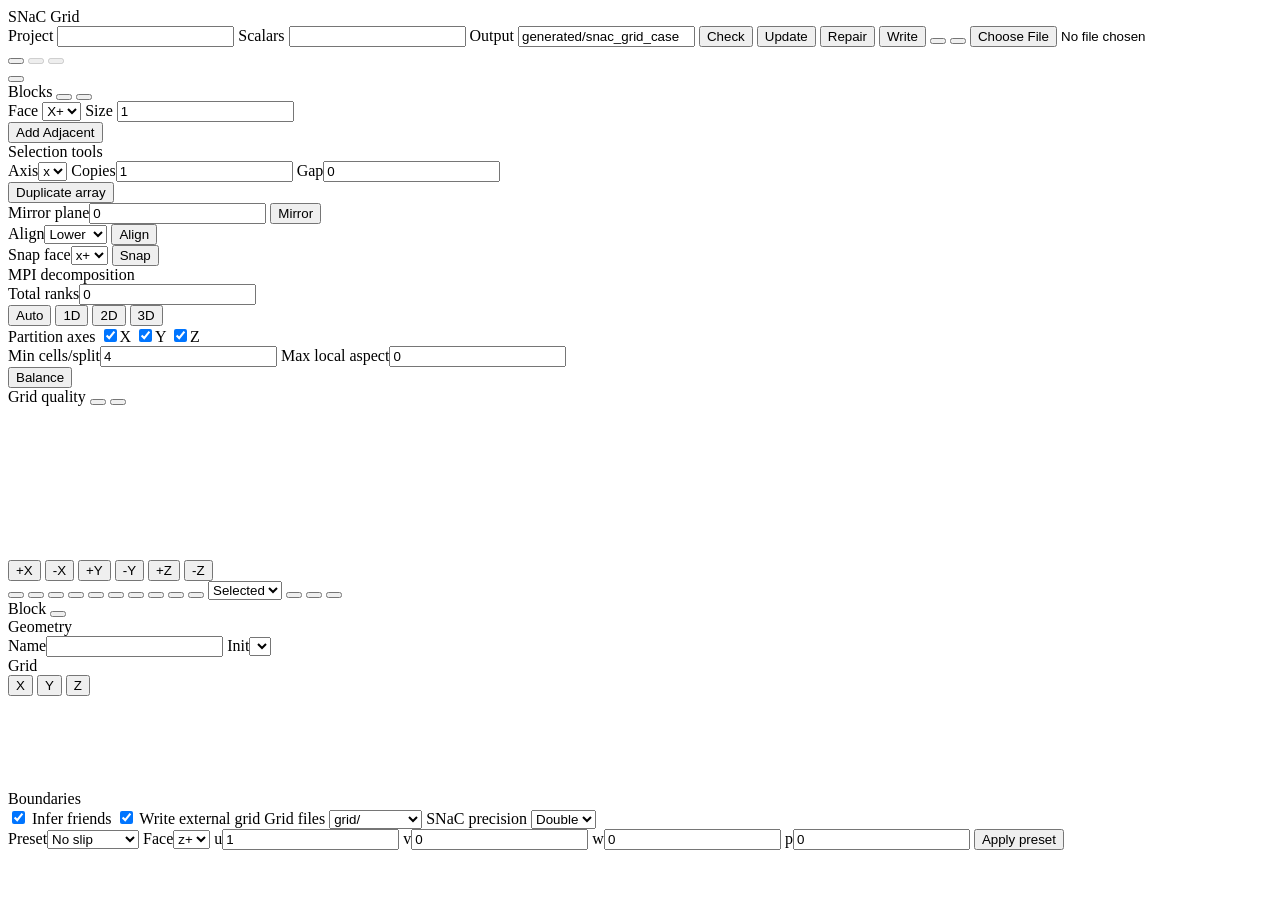
==== utils/grid_generator/snac_grid_generator/static/index.html @ 5e6d3e5e "Move the grid generator into a self-contained project. The grid generator was packaged from the repo" ====
<!doctype html>
<html lang="en">
  <head>
    <meta charset="utf-8" />
    <meta name="viewport" content="width=device-width, initial-scale=1" />
    <title>SNaC Grid Generator</title>
    <link rel="icon" href="data:," />
    <link rel="stylesheet" href="/styles.css" />
    <script type="importmap">
      {
        "imports": {
          "three": "/vendor/three/three.module.js",
          "three/addons/": "/vendor/three/addons/"
        }
      }
    </script>
    <script src="/vendor/lucide/lucide.min.js"></script>
  </head>
  <body>
    <header class="toolbar">
      <div class="brand">SNaC Grid</div>
      <label class="field field-project">
        <span>Project</span>
        <input id="project-name" type="text" autocomplete="off" />
      </label>
      <label class="field field-small">
        <span>Scalars</span>
        <input id="scalar-count" type="number" min="0" step="1" />
      </label>
      <label class="field field-output">
        <span>Output</span>
        <input id="output-dir" type="text" value="generated/snac_grid_case" autocomplete="off" />
      </label>
      <button id="check-project" class="button" title="Check structured grid"><i data-lucide="circle-check"></i><span>Check</span></button>
      <button id="update-structure" class="button" title="Update connectivity and MPI partitions"><i data-lucide="refresh-cw"></i><span>Update</span></button>
      <button id="repair-grids" class="button" title="Repair grid congruence"><i data-lucide="wand-sparkles"></i><span>Repair</span></button>
      <button id="export-case" class="button primary" title="Write case files"><i data-lucide="hard-drive-download"></i><span>Write</span></button>
      <button id="download-json" class="button icon" title="Download project JSON"><i data-lucide="file-json"></i></button>
      <button id="import-case" class="button icon" title="Import SNaC case from Output"><i data-lucide="folder-input"></i></button>
      <label class="button icon file-button" title="Open project JSON">
        <i data-lucide="folder-open"></i>
        <input id="open-json" type="file" accept="application/json,.json" />
      </label>
      <div class="toolbar-group">
        <button id="open-library" class="button icon" title="Grid library"><i data-lucide="library-big"></i></button>
        <button id="undo-project" class="button icon" title="Undo" disabled><i data-lucide="undo-2"></i></button>
        <button id="redo-project" class="button icon" title="Redo" disabled><i data-lucide="redo-2"></i></button>
      </div>
      <button id="reset-project" class="button icon danger" title="Erase all blocks"><i data-lucide="rotate-ccw"></i></button>
      <div id="status" class="status"></div>
    </header>

    <main class="workspace">
      <aside class="block-panel">
        <div class="panel-head">
          <span>Blocks</span>
          <span class="panel-actions">
            <button id="renumber-blocks" class="button icon" title="Renumber IDs and names from list order"><i data-lucide="list-restart"></i></button>
            <button id="add-block" class="button icon" title="Add block"><i data-lucide="plus"></i></button>
          </span>
        </div>
        <div id="block-list" class="block-list"></div>
        <div class="add-adjacent">
          <div class="row">
            <label class="field">
              <span>Face</span>
              <select id="adjacent-face">
                <option value="x+">X+</option>
                <option value="x-">X-</option>
                <option value="y+">Y+</option>
                <option value="y-">Y-</option>
                <option value="z+">Z+</option>
                <option value="z-">Z-</option>
              </select>
            </label>
            <label class="field">
              <span>Size</span>
              <input id="adjacent-size" type="number" value="1" step="any" min="1e-12" />
            </label>
          </div>
          <button id="add-adjacent" class="button"><i data-lucide="panel-top-open"></i><span>Add Adjacent</span></button>
        </div>
        <div class="geometry-tools">
          <div class="section-title">Selection tools</div>
          <div class="tool-row three">
            <label class="field"><span>Axis</span><select id="geometry-axis"><option>x</option><option>y</option><option>z</option></select></label>
            <label class="field"><span>Copies</span><input id="array-count" type="number" value="1" min="1" step="1" /></label>
            <label class="field"><span>Gap</span><input id="array-gap" type="number" value="0" step="any" /></label>
          </div>
          <button id="duplicate-array" class="button"><i data-lucide="copy-plus"></i><span>Duplicate array</span></button>
          <div class="tool-row two">
            <label class="field"><span>Mirror plane</span><input id="mirror-plane" type="number" value="0" step="any" /></label>
            <button id="mirror-blocks" class="button compact"><i data-lucide="flip-horizontal-2"></i><span>Mirror</span></button>
          </div>
          <div class="tool-row two">
            <label class="field"><span>Align</span><select id="align-mode"><option value="lower">Lower</option><option value="center">Center</option><option value="upper">Upper</option></select></label>
            <button id="align-blocks" class="button compact"><i data-lucide="align-center-horizontal"></i><span>Align</span></button>
          </div>
          <div class="tool-row two">
            <label class="field"><span>Snap face</span><select id="snap-face"><option>x+</option><option>x-</option><option>y+</option><option>y-</option><option>z+</option><option>z-</option></select></label>
            <button id="snap-block" class="button compact"><i data-lucide="magnet"></i><span>Snap</span></button>
          </div>
        </div>
        <div class="decomposition-panel">
          <div class="section-title">MPI decomposition</div>
          <label class="field"><span>Total ranks</span><input id="target-ranks" type="number" value="0" min="0" step="1" /></label>
          <div id="decomposition-mode" class="mode-buttons" role="group" aria-label="Decomposition mode">
            <button type="button" data-mode="auto" class="active">Auto</button>
            <button type="button" data-mode="1d">1D</button>
            <button type="button" data-mode="2d">2D</button>
            <button type="button" data-mode="3d">3D</button>
          </div>
          <div id="decomposition-axes" class="axis-choices">
            <span>Partition axes</span>
            <label class="check"><input type="checkbox" data-axis="0" checked /><span>X</span></label>
            <label class="check"><input type="checkbox" data-axis="1" checked /><span>Y</span></label>
            <label class="check"><input type="checkbox" data-axis="2" checked /><span>Z</span></label>
          </div>
          <div class="tool-row two">
            <label class="field"><span>Min cells/split</span><input id="min-local-cells" type="number" value="4" min="1" step="1" /></label>
            <label class="field"><span>Max local aspect</span><input id="max-local-aspect" type="number" value="0" min="0" step="any" /></label>
          </div>
          <button id="balance-decomposition" class="button"><i data-lucide="network"></i><span>Balance</span></button>
          <div id="decomposition-summary" class="decomposition-summary"></div>
        </div>
        <div class="quality-panel">
          <div class="section-title quality-title">
            <span>Grid quality</span>
            <span class="quality-actions">
              <button id="download-report-json" class="button icon" type="button" title="Download quality report as JSON"><i data-lucide="file-json"></i></button>
              <button id="download-report-markdown" class="button icon" type="button" title="Download quality report as Markdown"><i data-lucide="file-text"></i></button>
            </span>
          </div>
          <div id="quality-summary" class="quality-summary"></div>
        </div>
      </aside>

      <section class="viewport-shell">
        <canvas id="scene"></canvas>
        <div class="view-tools">
          <div class="axis-view-tools" role="group" aria-label="Orthographic views">
            <button class="button axis-view" data-axis-view="+x" aria-label="View from +X" aria-pressed="false" title="View from +X">+X</button>
            <button class="button axis-view" data-axis-view="-x" aria-label="View from -X" aria-pressed="false" title="View from -X">-X</button>
            <button class="button axis-view" data-axis-view="+y" aria-label="View from +Y" aria-pressed="false" title="View from +Y">+Y</button>
            <button class="button axis-view" data-axis-view="-y" aria-label="View from -Y" aria-pressed="false" title="View from -Y">-Y</button>
            <button class="button axis-view" data-axis-view="+z" aria-label="View from +Z" aria-pressed="false" title="View from +Z">+Z</button>
            <button class="button axis-view" data-axis-view="-z" aria-label="View from -Z" aria-pressed="false" title="View from -Z">-Z</button>
          </div>
          <button id="focus-selection" class="button icon" title="Fit selected blocks"><i data-lucide="scan-search"></i></button>
          <button id="hide-selected" class="button icon" title="Hide selected blocks"><i data-lucide="eye-off"></i></button>
          <button id="isolate-selected" class="button icon" title="Isolate selected blocks"><i data-lucide="panel-top"></i></button>
          <button id="show-all-blocks" class="button icon" title="Show all blocks"><i data-lucide="eye"></i></button>
          <button id="toggle-clipping" class="button icon" title="Toggle clipping plane"><i data-lucide="slice"></i></button>
          <button id="tool-select" class="button icon active" aria-pressed="true" title="Select blocks"><i data-lucide="mouse-pointer-2"></i></button>
          <button id="tool-move" class="button icon" aria-pressed="false" title="Move primary block; click again to exit"><i data-lucide="move-3d"></i></button>
          <button id="tool-scale" class="button icon" aria-pressed="false" title="Resize primary block; click again to exit"><i data-lucide="scaling"></i></button>
          <button id="toggle-boundaries" class="button icon active" aria-pressed="true" title="Toggle boundary colors: D red, N blue, F green, mixed velocity amber"><i data-lucide="palette"></i></button>
          <button id="toggle-partitions" class="button icon active" aria-pressed="true" title="Toggle MPI partition planes"><i data-lucide="panels-top-left"></i></button>
          <label class="view-select" title="Grid line display">
            <i data-lucide="grid-2x2"></i>
            <select id="grid-lines-mode" aria-label="Grid line display">
              <option value="off">Off</option>
              <option value="selected" selected>Selected</option>
              <option value="all">All</option>
            </select>
          </label>
          <button id="toggle-spacing-jumps" class="button icon active" aria-pressed="true" title="Toggle interface spacing quality"><i data-lucide="activity"></i></button>
          <button id="fit-view" class="button icon" title="Fit view"><i data-lucide="scan"></i></button>
          <button id="toggle-grid" class="button icon active" aria-pressed="true" title="Toggle ground grid"><i data-lucide="grid-3x3"></i></button>
        </div>
        <div id="clip-tools" class="clip-tools" hidden>
          <div id="clip-axis" class="clip-axis" role="group" aria-label="Clipping axis">
            <button class="active" data-clip-axis="x" aria-pressed="true">X</button>
            <button data-clip-axis="y" aria-pressed="false">Y</button>
            <button data-clip-axis="z" aria-pressed="false">Z</button>
          </div>
          <input id="clip-position" type="range" min="0" max="1" step="0.001" value="0.5" aria-label="Clipping position" />
          <button id="flip-clipping" class="button icon" title="Flip clipping direction"><i data-lucide="flip-horizontal-2"></i></button>
        </div>
      </section>

      <aside class="inspector">
        <div class="panel-head">
          <span id="block-title">Block</span>
          <button id="remove-block" class="button icon danger" title="Remove block"><i data-lucide="trash-2"></i></button>
        </div>

        <section class="section">
          <div class="section-title">Geometry</div>
          <div class="form-grid two">
            <label class="field"><span>Name</span><input id="block-name" type="text" autocomplete="off" /></label>
            <label class="field"><span>Init</span><select id="inivel"></select></label>
          </div>
          <div class="periodic-grid" id="periodic-grid"></div>
          <div class="matrix" id="geometry-grid"></div>
          <div class="matrix" id="resolution-grid"></div>
        </section>

        <section class="section">
          <div class="section-title">Grid</div>
          <div class="tabs" id="axis-tabs">
            <button data-axis="x" class="active">X</button>
            <button data-axis="y">Y</button>
            <button data-axis="z">Z</button>
          </div>
          <div id="axis-editor"></div>
          <canvas id="spacing-preview" width="520" height="90"></canvas>
          <div id="spacing-stats" class="stats"></div>
        </section>

        <section class="section">
          <div class="section-title">Boundaries</div>
          <div class="form-grid two">
            <label class="check"><input id="infer-connectivity" type="checkbox" checked /> <span>Infer friends</span></label>
            <label class="check"><input id="write-external-grid" type="checkbox" checked /> <span>Write external grid</span></label>
            <label class="field">
              <span>Grid files</span>
              <select id="grid-source">
                <option value="grid">grid/</option>
                <option value="both">grid/ + data/</option>
              </select>
            </label>
            <label class="field">
              <span>SNaC precision</span>
              <select id="grid-precision">
                <option value="double">Double</option>
                <option value="single">Single</option>
              </select>
            </label>
          </div>
          <div class="bc-presets">
            <label class="field"><span>Preset</span><select id="bc-preset"><option value="no_slip">No slip</option><option value="free_slip">Free slip</option><option value="moving_wall">Moving wall</option><option value="inlet">Inlet</option><option value="outlet">Outlet</option></select></label>
            <label class="field"><span>Face</span><select id="bc-preset-face"><option>x-</option><option>x+</option><option>y-</option><option>y+</option><option>z-</option><option selected>z+</option></select></label>
            <label class="field"><span>u</span><input id="bc-preset-u" type="number" value="1" step="any" /></label>
            <label class="field"><span>v</span><input id="bc-preset-v" type="number" value="0" step="any" /></label>
            <label class="field"><span>w</span><input id="bc-preset-w" type="number" value="0" step="any" /></label>
            <label class="field"><span>p</span><input id="bc-preset-p" type="number" value="0" step="any" /></label>
            <button id="apply-bc-preset" class="button"><i data-lucide="paint-bucket"></i><span>Apply preset</span></button>
          </div>
          <div id="boundary-table" class="boundary-table"></div>
          <div id="check-results" class="check-results"></div>
        </section>
      </aside>
    </main>

    <dialog id="repair-dialog">
      <div class="dialog-body">
        <div class="dialog-title">Repair grids</div>
        <div id="repair-summary" class="repair-summary"></div>
        <div class="dialog-actions">
          <button id="cancel-repair" class="button" type="button">Cancel</button>
          <button id="confirm-repair" class="button primary" type="button">Apply</button>
        </div>
      </div>
    </dialog>

    <dialog id="recovery-dialog">
      <div class="dialog-body">
        <div class="dialog-title">Recover project</div>
        <div id="recovery-summary" class="repair-summary"></div>
        <div class="dialog-actions">
          <button id="discard-recovery" class="button" type="button">Discard</button>
          <button id="restore-recovery" class="button primary" type="button">Restore</button>
        </div>
      </div>
    </dialog>

    <dialog id="library-dialog" class="library-dialog">
      <div class="dialog-body">
        <div class="dialog-heading">
          <div class="dialog-title">Grid library</div>
          <button id="close-library" class="button icon" type="button" title="Close library"><i data-lucide="x"></i></button>
        </div>
        <div id="library-tabs" class="tabs library-tabs" role="tablist">
          <button type="button" data-library-tab="axisPresets" class="active">Axis presets</button>
          <button type="button" data-library-tab="projectTemplates">Case templates</button>
        </div>
        <div class="library-content">
          <label class="field">
            <span>Name</span>
            <input id="library-name" type="text" maxlength="80" autocomplete="off" />
          </label>
          <select id="library-items" class="library-items" size="7" aria-label="Library items"></select>
          <div id="library-summary" class="library-summary"></div>
          <div class="library-actions">
            <button id="apply-library-item" class="button primary" type="button"><i data-lucide="check"></i><span>Apply</span></button>
            <button id="save-library-item" class="button" type="button"><i data-lucide="save"></i><span>Save</span></button>
            <button id="rename-library-item" class="button" type="button"><i data-lucide="pencil"></i><span>Rename</span></button>
            <button id="delete-library-item" class="button danger" type="button"><i data-lucide="trash-2"></i><span>Delete</span></button>
          </div>
        </div>
        <div class="dialog-actions library-file-actions">
          <label class="button file-button" title="Import library JSON">
            <i data-lucide="upload"></i><span>Import</span>
            <input id="import-library" type="file" accept="application/json,.json" />
          </label>
          <button id="export-library" class="button" type="button"><i data-lucide="download"></i><span>Export</span></button>
        </div>
      </div>
    </dialog>

    <script type="module" src="/app.js"></script>
  </body>
</html>
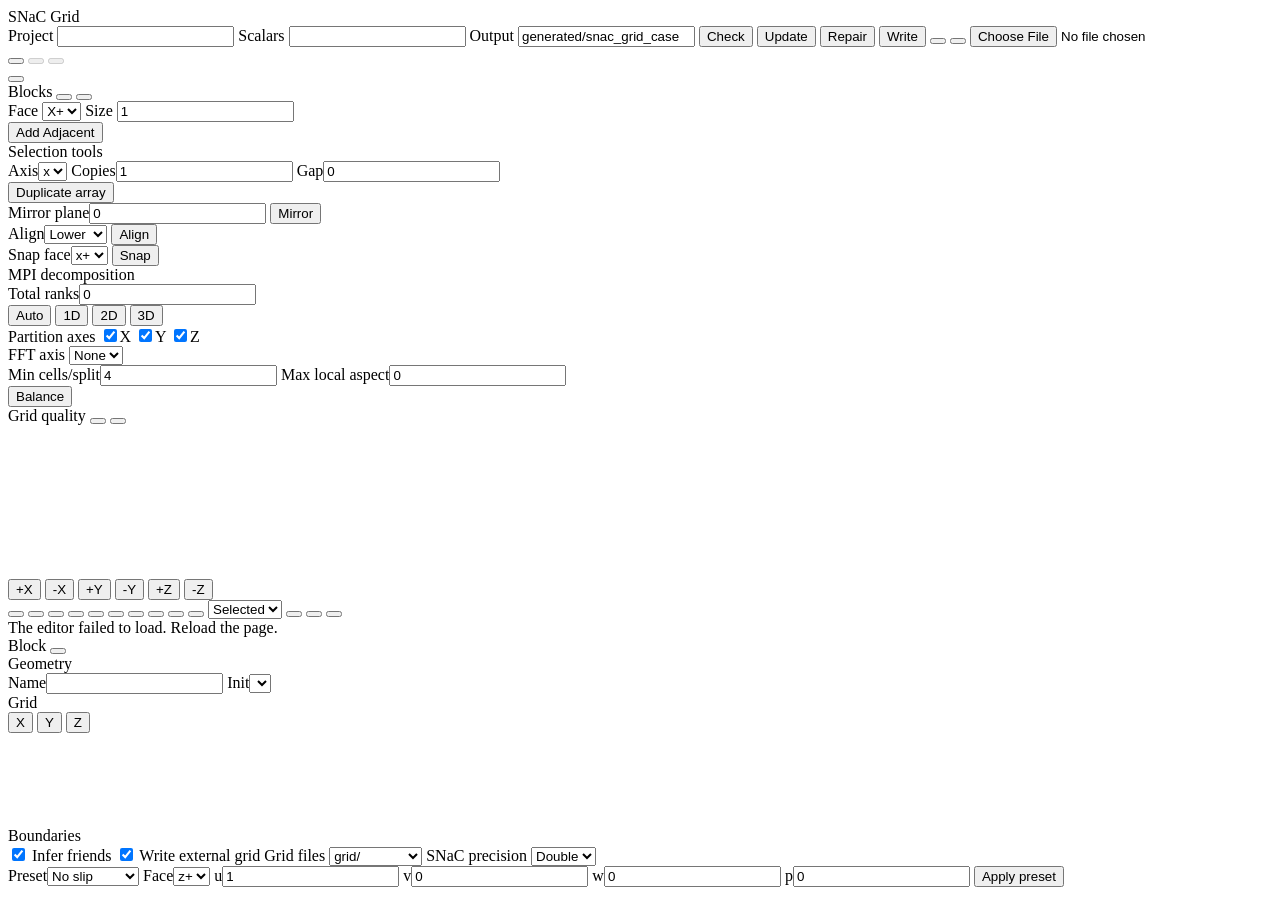
==== commit b4071c82: "Fix, harden, and polish the grid generator. Correctness: - Export saves the renumbered project, so a" ====
--- a/utils/grid_generator/snac_grid_generator/static/index.html
+++ b/utils/grid_generator/snac_grid_generator/static/index.html
@@ -46,8 +46,7 @@
         <button id="undo-project" class="button icon" title="Undo" disabled><i data-lucide="undo-2"></i></button>
         <button id="redo-project" class="button icon" title="Redo" disabled><i data-lucide="redo-2"></i></button>
       </div>
-      <button id="reset-project" class="button icon danger" title="Erase all blocks"><i data-lucide="rotate-ccw"></i></button>
-      <div id="status" class="status"></div>
+      <button id="reset-project" class="button icon danger" title="New empty project (Undo restores the current one)"><i data-lucide="rotate-ccw"></i></button>
     </header>
 
     <main class="workspace">
@@ -116,6 +115,15 @@
             <label class="check"><input type="checkbox" data-axis="1" checked /><span>Y</span></label>
             <label class="check"><input type="checkbox" data-axis="2" checked /><span>Z</span></label>
           </div>
+          <label class="field" title="Match SNaC's FFT_AXIS build option. The FFT axis is never split and must have a uniform grid that is identical in every block.">
+            <span>FFT axis</span>
+            <select id="fft-axis">
+              <option value="">None</option>
+              <option value="x">X</option>
+              <option value="y">Y</option>
+              <option value="z">Z</option>
+            </select>
+          </label>
           <div class="tool-row two">
             <label class="field"><span>Min cells/split</span><input id="min-local-cells" type="number" value="4" min="1" step="1" /></label>
             <label class="field"><span>Max local aspect</span><input id="max-local-aspect" type="number" value="0" min="0" step="any" /></label>
@@ -177,6 +185,15 @@
           <input id="clip-position" type="range" min="0" max="1" step="0.001" value="0.5" aria-label="Clipping position" />
           <button id="flip-clipping" class="button icon" title="Flip clipping direction"><i data-lucide="flip-horizontal-2"></i></button>
         </div>
+        <div class="viewport-feedback">
+          <section id="issues-panel" class="issues-panel" aria-label="Check issues" hidden>
+            <button id="toggle-issues" class="issues-head" type="button" aria-expanded="true" aria-controls="check-results">
+              <span id="issues-title"></span><i data-lucide="chevron-down"></i>
+            </button>
+            <div id="check-results" class="check-results"></div>
+          </section>
+          <div id="status" class="status" role="status" aria-live="polite"></div>
+        </div>
       </section>
 
       <aside class="inspector">
@@ -238,7 +255,6 @@
             <button id="apply-bc-preset" class="button"><i data-lucide="paint-bucket"></i><span>Apply preset</span></button>
           </div>
           <div id="boundary-table" class="boundary-table"></div>
-          <div id="check-results" class="check-results"></div>
         </section>
       </aside>
     </main>
@@ -299,6 +315,10 @@
       </div>
     </dialog>
 
-    <script type="module" src="/app.js"></script>
+    <script
+      type="module"
+      src="/app.js"
+      onerror="document.getElementById('status').textContent = 'The editor failed to load. Reload the page.'"
+    ></script>
   </body>
 </html>
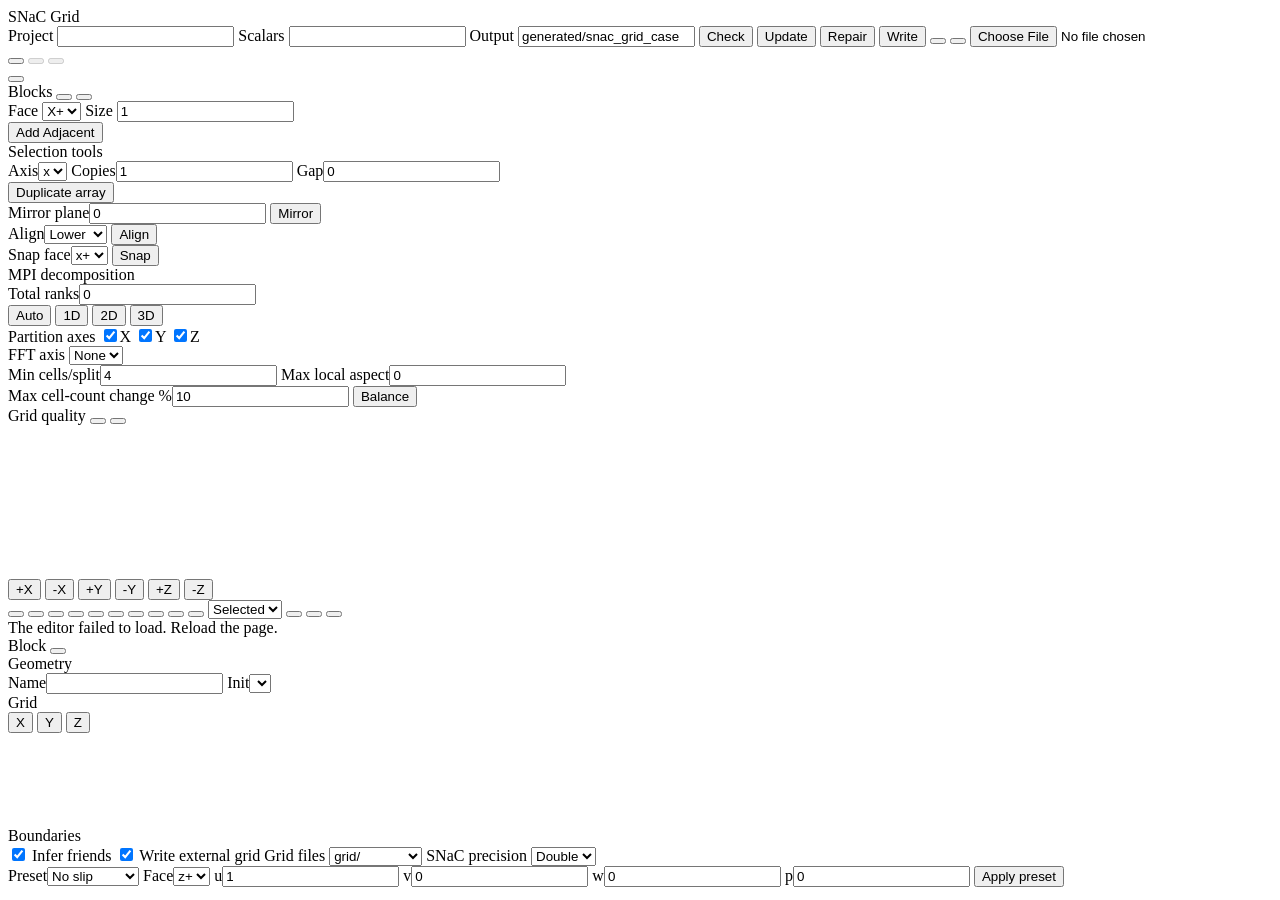
==== commit 95eb6ad9: "Propose cell-count changes that balance a rank count. Balance still applies the best decomposition f" ====
--- a/utils/grid_generator/snac_grid_generator/static/index.html
+++ b/utils/grid_generator/snac_grid_generator/static/index.html
@@ -128,6 +128,9 @@
             <label class="field"><span>Min cells/split</span><input id="min-local-cells" type="number" value="4" min="1" step="1" /></label>
             <label class="field"><span>Max local aspect</span><input id="max-local-aspect" type="number" value="0" min="0" step="any" /></label>
           </div>
+          <label class="field" title="Balance also proposes cell-count changes up to this percentage per axis when they balance the ranks better. They are never applied without your choice; 0 turns them off.">
+            <span>Max cell-count change %</span><input id="ng-tolerance" type="number" value="10" min="0" max="50" step="any" />
+          </label>
           <button id="balance-decomposition" class="button"><i data-lucide="network"></i><span>Balance</span></button>
           <div id="decomposition-summary" class="decomposition-summary"></div>
         </div>
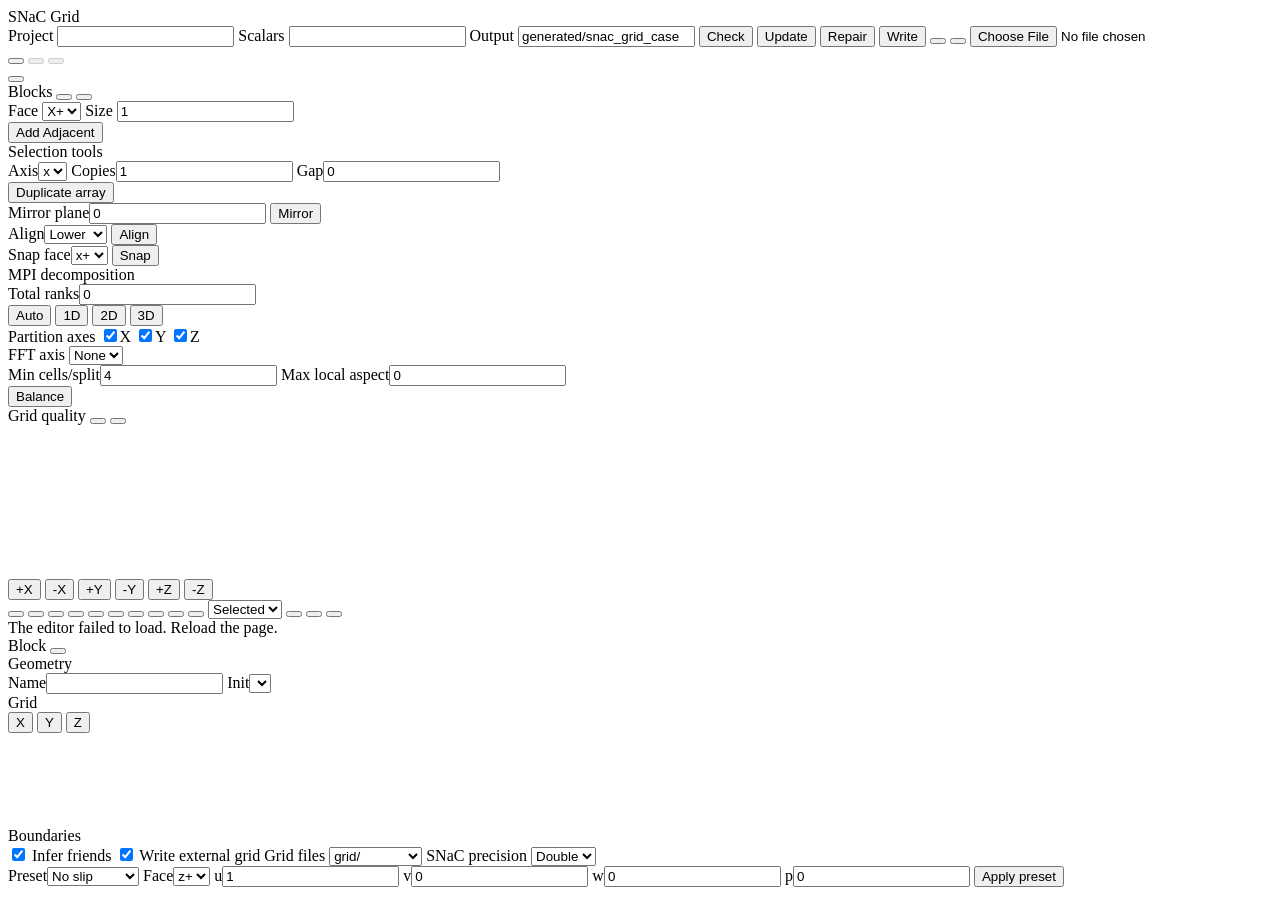
==== commit 0a285c35: "Merge pull request #68 from p-costa/fix/grid-generator-review Fix, harden, and polish the grid gener" ====
--- a/utils/grid_generator/snac_grid_generator/static/index.html
+++ b/utils/grid_generator/snac_grid_generator/static/index.html
@@ -128,9 +128,6 @@
             <label class="field"><span>Min cells/split</span><input id="min-local-cells" type="number" value="4" min="1" step="1" /></label>
             <label class="field"><span>Max local aspect</span><input id="max-local-aspect" type="number" value="0" min="0" step="any" /></label>
           </div>
-          <label class="field" title="Balance also proposes cell-count changes up to this percentage per axis when they balance the ranks better. They are never applied without your choice; 0 turns them off.">
-            <span>Max cell-count change %</span><input id="ng-tolerance" type="number" value="10" min="0" max="50" step="any" />
-          </label>
           <button id="balance-decomposition" class="button"><i data-lucide="network"></i><span>Balance</span></button>
           <div id="decomposition-summary" class="decomposition-summary"></div>
         </div>
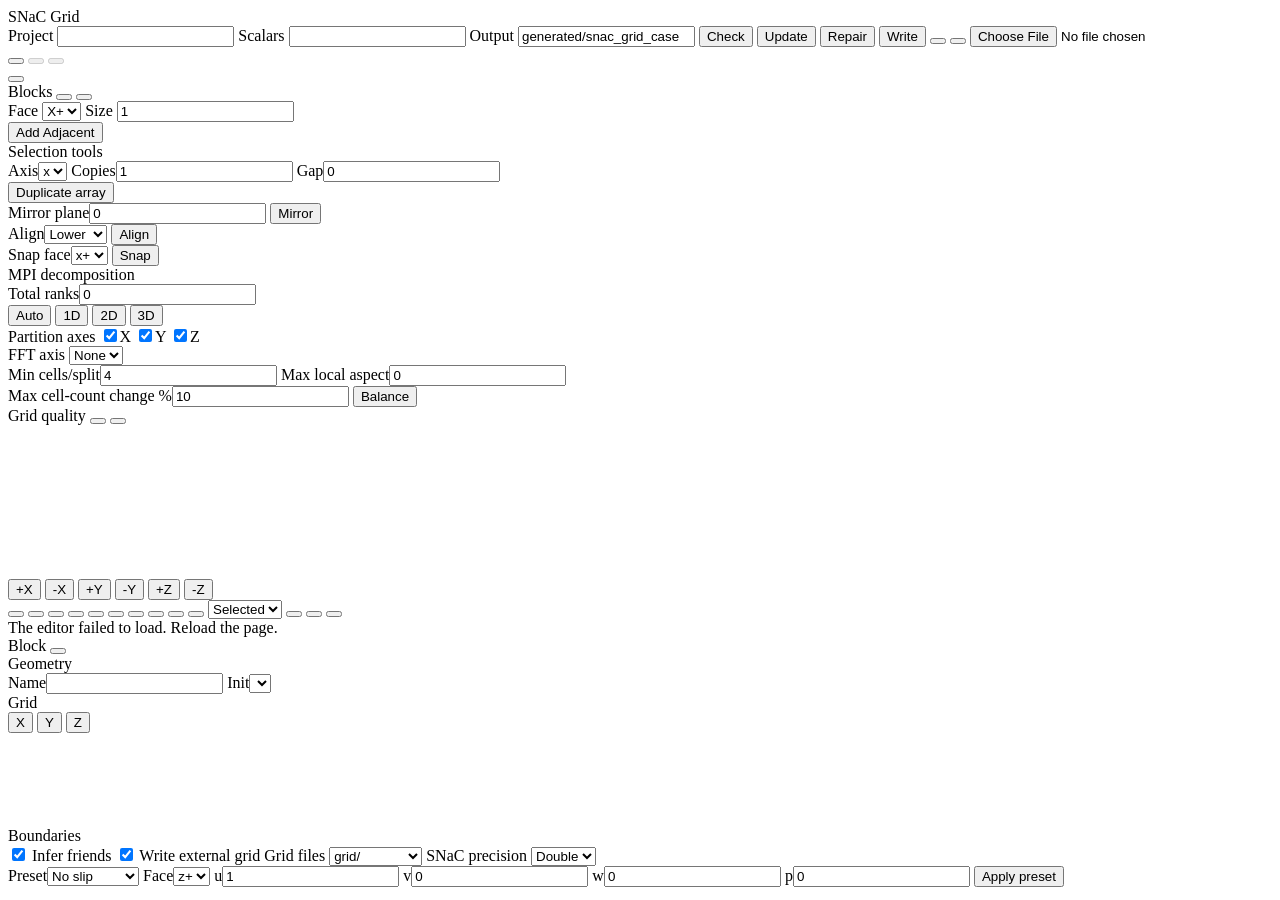
==== commit 0e0426ef: "Merge pull request #69 from p-costa/feat/balanced-decomposition Balance decompositions for a prescri" ====
--- a/utils/grid_generator/snac_grid_generator/static/index.html
+++ b/utils/grid_generator/snac_grid_generator/static/index.html
@@ -128,6 +128,9 @@
             <label class="field"><span>Min cells/split</span><input id="min-local-cells" type="number" value="4" min="1" step="1" /></label>
             <label class="field"><span>Max local aspect</span><input id="max-local-aspect" type="number" value="0" min="0" step="any" /></label>
           </div>
+          <label class="field" title="Balance also proposes cell-count changes up to this percentage per axis when they balance the ranks better. They are never applied without your choice; 0 turns them off.">
+            <span>Max cell-count change %</span><input id="ng-tolerance" type="number" value="10" min="0" max="50" step="any" />
+          </label>
           <button id="balance-decomposition" class="button"><i data-lucide="network"></i><span>Balance</span></button>
           <div id="decomposition-summary" class="decomposition-summary"></div>
         </div>
